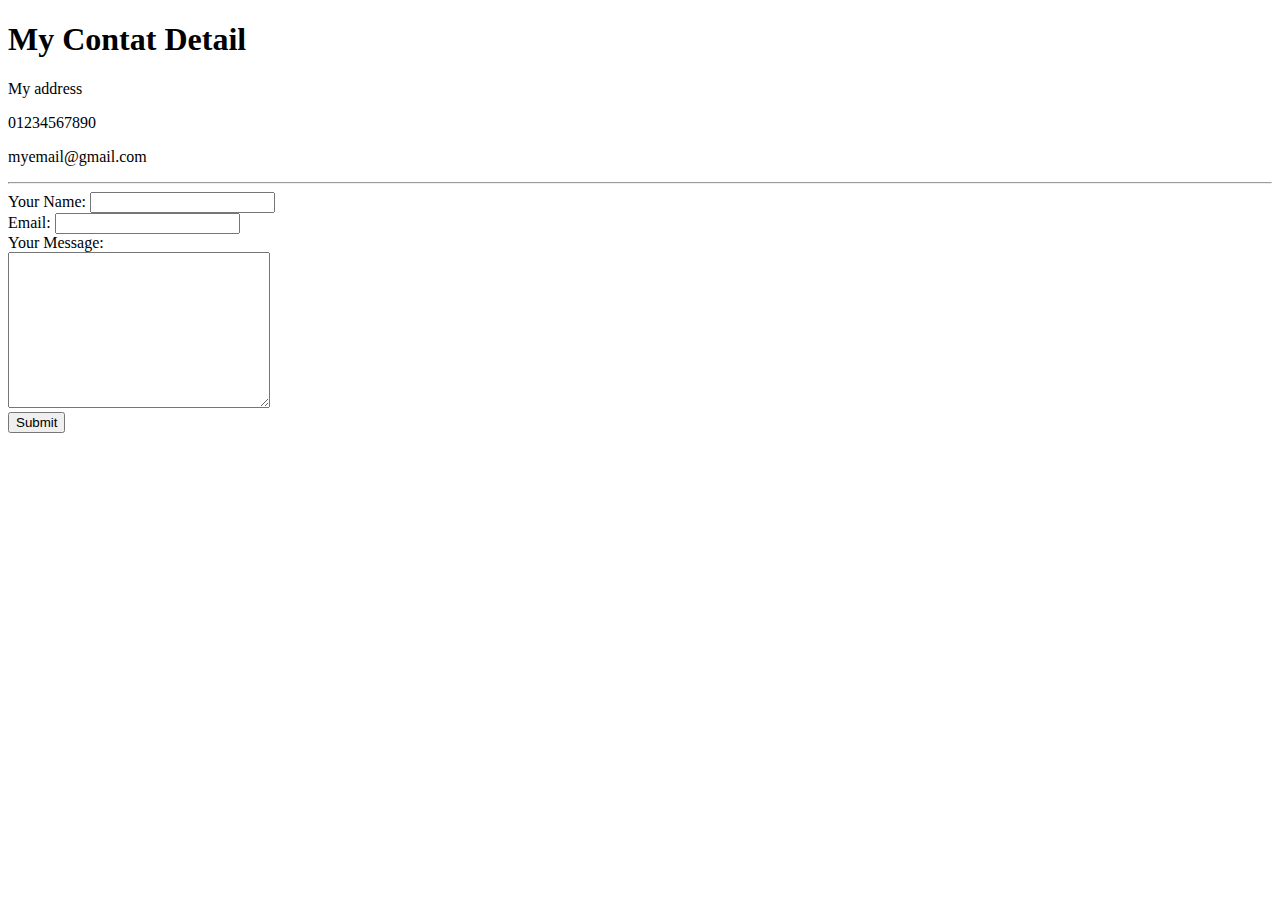
==== Contactme.html @ 215b6427 "added contact me page" ====
<!DOCTYPE html>
<html lang="en">
  <head>
    <meta charset="UTF-8" />
    <meta http-equiv="X-UA-Compatible" content="IE=edge" />
    <meta name="viewport" content="width=device-width, initial-scale=1.0" />
    <title>Contact me</title>
  </head>
  <body>
    <h1>My Contat Detail</h1>
    <p>My address</p>
    <p>01234567890</p>
    <p>myemail@gmail.com</p>
    <hr />
    <form action="mailto:zcapndi@gmail.com" method="post" encrypt="text/plain">
      <label for="">Your Name:</label>
      <input type="text" name="YourName" id="" /><br />
      <label for="">Email:</label>
      <input type="email" name="Email" id="" /><br />
      <label for="">Your Message:</label><br />
      <textarea name="Message" id="" cols="30" rows="10"></textarea><br />
      <input type="submit" />
    </form>
  </body>
</html>
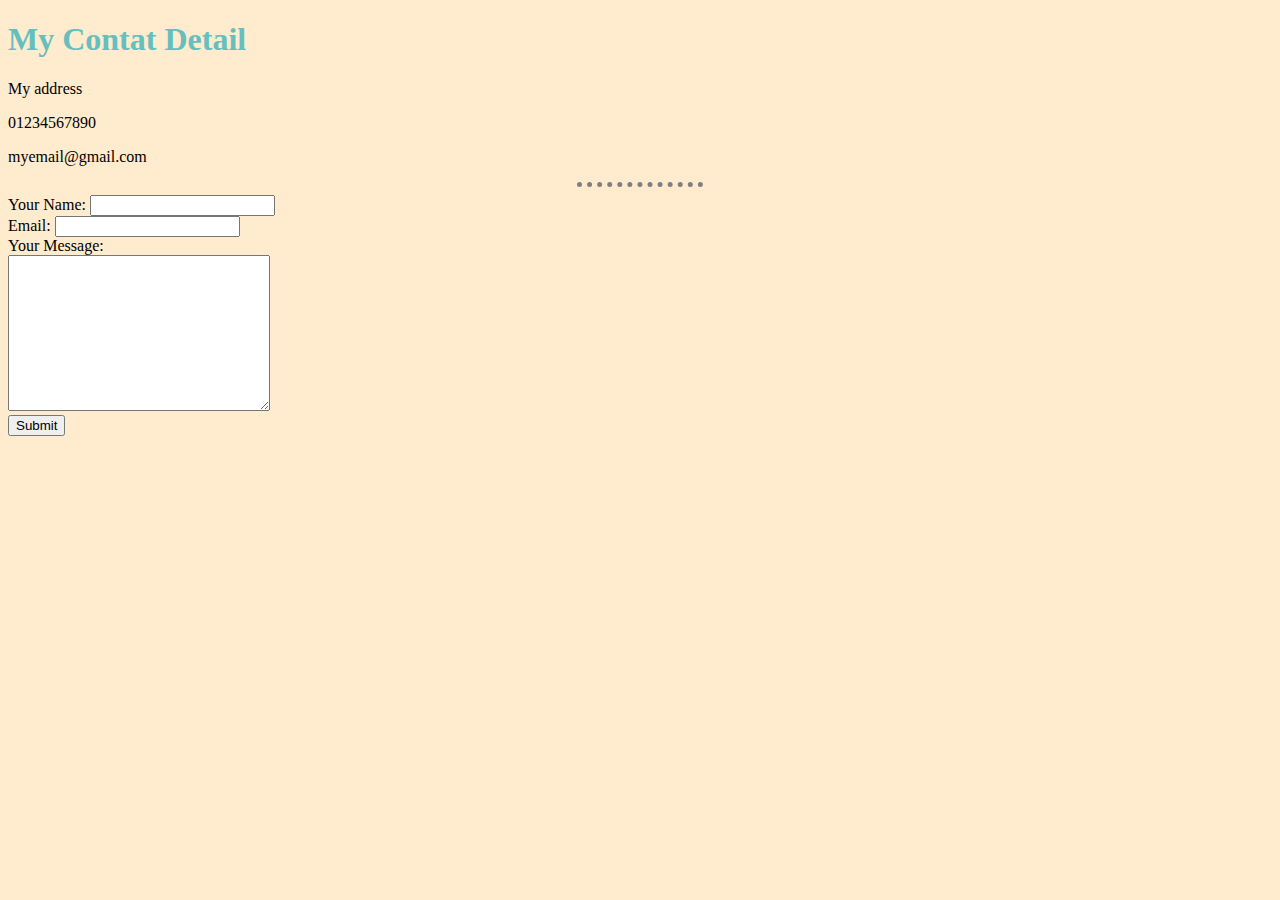
==== commit ae9dad58: "adding external css stylesheet" ====
--- a/Contactme.html
+++ b/Contactme.html
@@ -5,6 +5,7 @@
     <meta http-equiv="X-UA-Compatible" content="IE=edge" />
     <meta name="viewport" content="width=device-width, initial-scale=1.0" />
     <title>Contact me</title>
+    <link rel="stylesheet" href="css/style.css" />
   </head>
   <body>
     <h1>My Contat Detail</h1>
--- a/css/style.css
+++ b/css/style.css
@@ -0,0 +1,16 @@
+body {
+  background-color: blanchedalmond;
+}
+h1 {
+  color: #66bfbf;
+}
+h3 {
+  color: #7acf2f;
+}
+hr {
+  border-style: none;
+  border-top-style: dotted;
+  border-color: gray;
+  border-width: 5px;
+  width: 10%;
+}
